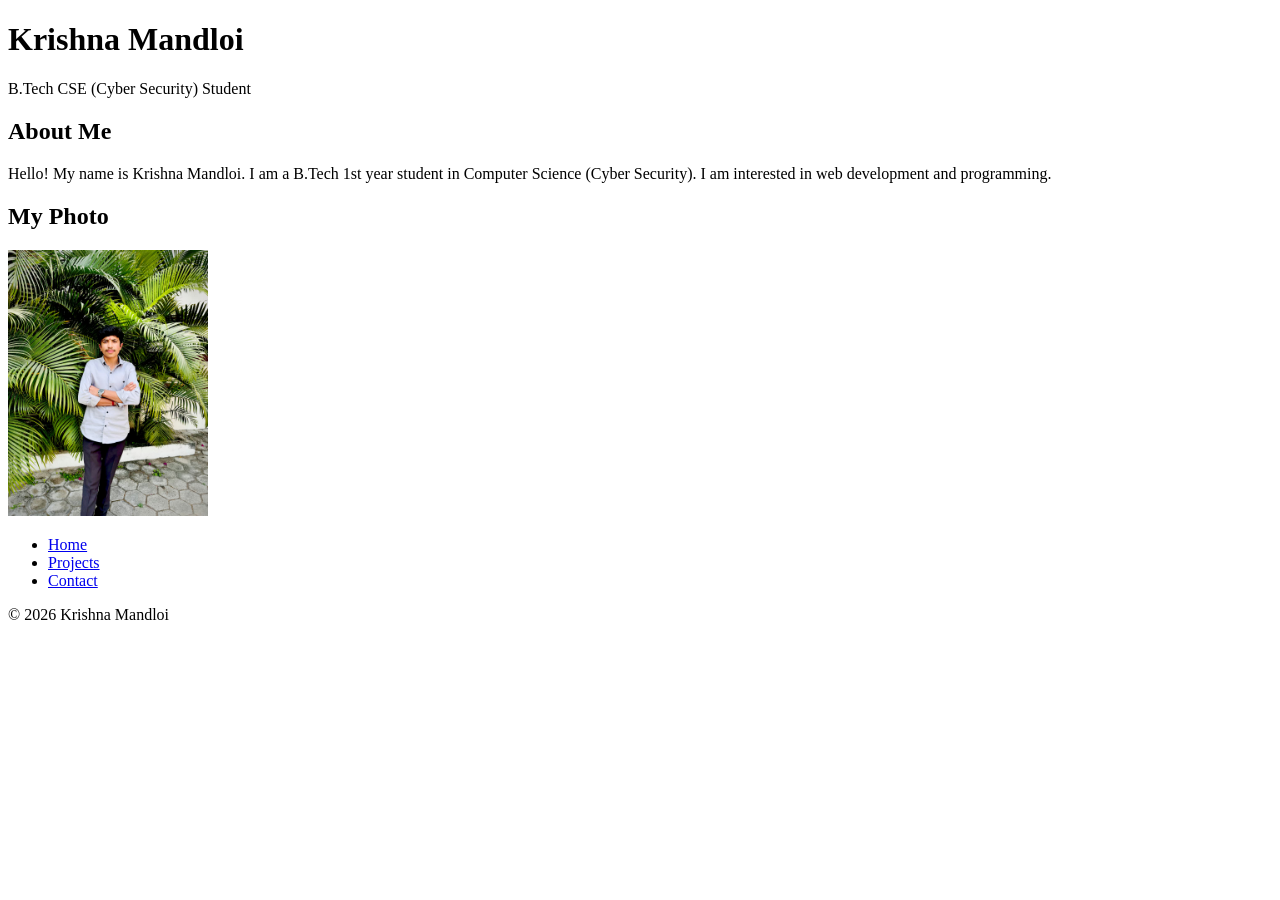
==== index.html @ b644cef6 "Added portfolio project" ====
<!DOCTYPE html>
<html lang="en">
<head>
    <meta charset="UTF-8">
    <meta name="viewport" content="width=device-width, initial-scale=1.0">
    <title>My Portfolio</title>
</head>

<body>

    <!-- Header -->
    <header>
        <h1>Krishna Mandloi</h1>
        <p>B.Tech CSE (Cyber Security) Student</p>
    </header>


    <!-- Main Content -->
    <main>

        <!-- About Section -->
        <section>
            <h2>About Me</h2>
            <p>
                Hello! My name is Krishna Mandloi. I am a B.Tech 1st year student 
                in Computer Science (Cyber Security). I am interested in web development 
                and programming.
            </p>
        </section>

        <!-- Image Section -->
        <section>
            <h2>My Photo</h2>
            <img src="img/myphoto.jpg" alt="My Photo" loading="lazy" width="200">
        </section>

    </main>

    <!-- Navigation -->
    <nav>
        <ul>
            <li><a href="index.html">Home</a></li>
            <li><a href="projects.html">Projects</a></li>
            <li><a href="contact.html">Contact</a></li>
        </ul>
    </nav>

    <!-- Footer -->
    <footer>
        <p>&copy; 2026 Krishna Mandloi</p>
    </footer>

</body>
</html>
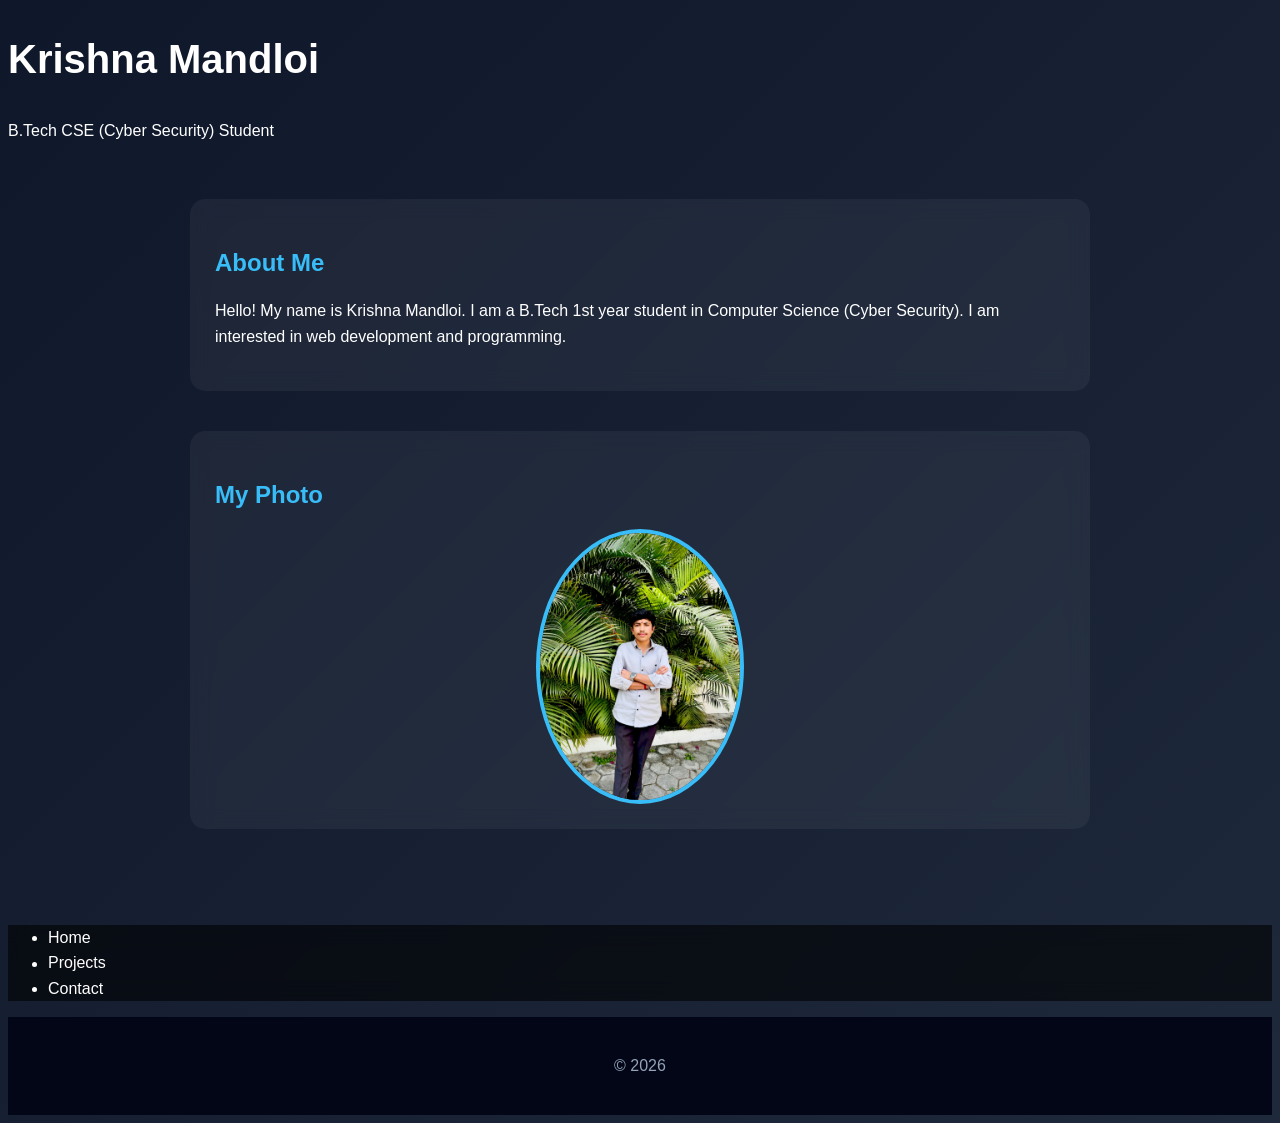
==== commit 196b2c11: "added new code" ====
--- a/index.html
+++ b/index.html
@@ -4,6 +4,8 @@
     <meta charset="UTF-8">
     <meta name="viewport" content="width=device-width, initial-scale=1.0">
     <title>My Portfolio</title>
+    <link rel="stylesheet" href="style.css">
+  
 </head>
 
 <body>
@@ -47,7 +49,7 @@
 
     <!-- Footer -->
     <footer>
-        <p>&copy; 2026 Krishna Mandloi</p>
+        <p>&copy; 2026 </p>
     </footer>
 
 </body>
--- a/style.css
+++ b/style.css
@@ -0,0 +1,85 @@
+/* Body */
+body {
+    font-family: 'Poppins', sans-serif;
+    background: linear-gradient(135deg, #0f172a, #1e293b);
+    color: #fff;
+    line-height: 1.6;
+}
+
+
+
+header h1 {
+    font-size: 2.5rem;
+}
+
+
+
+/* Navigation */
+nav {
+    background: rgba(0,0,0,0.6);
+    backdrop-filter: blur(10px);
+}
+
+
+nav a {
+    color: white;
+    text-decoration: none;
+    font-weight: 500;
+    position: relative;
+}
+
+
+
+nav a:hover::after {
+    width: 100%;
+}
+
+/* Main content */
+main {
+    padding: 40px 20px;
+    max-width: 900px;
+    margin: auto;
+}
+
+/* Sections */
+section {
+    margin-bottom: 40px;
+    padding: 25px;
+    border-radius: 15px;
+    background: rgba(255,255,255,0.05);
+    backdrop-filter: blur(10px);
+    transition: 0.3s;
+}
+
+/* Section hover effect */
+section:hover {
+    transform: translateY(-5px);
+    box-shadow: 0 10px 30px rgba(0,0,0,0.4);
+}
+
+section h2 {
+    margin-bottom: 15px;
+    color: #38bdf8;
+}
+
+/* Image */
+img {
+    display: block;
+    margin: auto;
+    border-radius: 50%;
+    border: 4px solid #38bdf8;
+    transition: 0.3s;
+}
+
+img:hover {
+    transform: scale(1.05);
+}
+
+/* Footer */
+footer {
+    text-align: center;
+    padding: 20px;
+    background: #020617;
+    color: #94a3b8;
+}
+
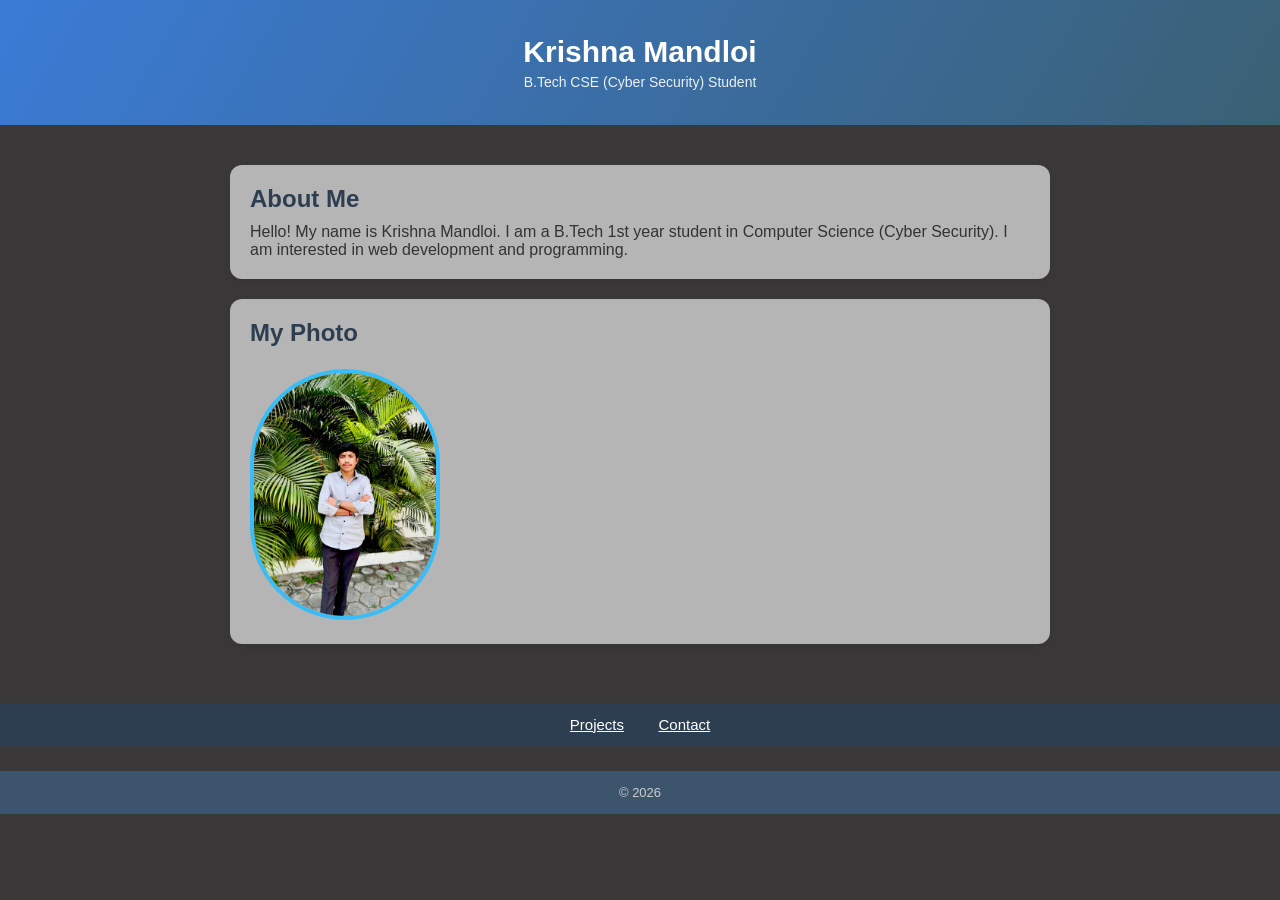
==== commit 76295418: "added new feature" ====
--- a/index.html
+++ b/index.html
@@ -5,22 +5,20 @@
     <meta name="viewport" content="width=device-width, initial-scale=1.0">
     <title>My Portfolio</title>
     <link rel="stylesheet" href="style.css">
-  
 </head>
 
 <body>
 
-    <!-- Header -->
+    
     <header>
         <h1>Krishna Mandloi</h1>
         <p>B.Tech CSE (Cyber Security) Student</p>
     </header>
 
-
-    <!-- Main Content -->
+    
     <main>
 
-        <!-- About Section -->
+        
         <section>
             <h2>About Me</h2>
             <p>
@@ -30,24 +28,22 @@
             </p>
         </section>
 
-        <!-- Image Section -->
+        
         <section>
             <h2>My Photo</h2>
-            <img src="img/myphoto.jpg" alt="My Photo" loading="lazy" width="200">
+            <img src="img/myphoto.jpg" alt="My Photo"  width="100">
         </section>
 
     </main>
 
-    <!-- Navigation -->
-    <nav>
+     <nav>
         <ul>
-            <li><a href="index.html">Home</a></li>
             <li><a href="projects.html">Projects</a></li>
             <li><a href="contact.html">Contact</a></li>
         </ul>
     </nav>
 
-    <!-- Footer -->
+    
     <footer>
         <p>&copy; 2026 </p>
     </footer>
--- a/style.css
+++ b/style.css
@@ -1,85 +1,127 @@
-/* Body */
-body {
-    font-family: 'Poppins', sans-serif;
-    background: linear-gradient(135deg, #0f172a, #1e293b);
-    color: #fff;
-    line-height: 1.6;
+* {
+    margin: 0;
+    padding: 0;
+    box-sizing: border-box;
 }
 
 
-
-header h1 {
-    font-size: 2.5rem;
+body {
+    font-family: 'Segoe UI', sans-serif;
+    background: rgb(58, 56, 56);
+    color: #333;
 }
 
 
+header {
+    background: linear-gradient(120deg, #3a7bd5, #3a6073);
+    color: #fff;
+    text-align: center;
+    padding: 35px 15px;
+}
 
-/* Navigation */
-nav {
-    background: rgba(0,0,0,0.6);
-    backdrop-filter: blur(10px);
+header h1 {
+    font-size: 30px;
+    margin-bottom: 5px;
+}
+
+header p {
+    font-size: 14px;
+    opacity: 0.9;
 }
 
 
-nav a {
-    color: white;
-    text-decoration: none;
-    font-weight: 500;
+main {
+    max-width: 850px;
+    margin: 25px auto;
+    padding: 15px;
+}
+
+
+section {
+    background: #b6b5b5;
+    padding: 20px;
+    margin-bottom: 20px;
+    border-radius: 12px;
+    box-shadow: 0 4px 12px rgba(0,0,0,0.08);
+    transition: 0.3s;
+}
+
+
+section h2 {
+    margin-bottom: 10px;
+    color: #2c3e50;
+}
+
+
+img {
+    width: 190px;
+    margin-top: 12px;
+    border-radius: 100px;
+    transition: 0.3s;
+    border: 4px solid #38bdf8;
+}
+
+img:hover {
+    transform: scale(1.06);
+}
+
+
+.project {
+    margin-top: 12px;
+    padding: 12px;
+    background: #f8fafc;
+    border-radius: 50px;
+    transition: 0.3s;
+}
+
+.project:hover {
+    background: #eaf4ff;
+}
+
+
+.btn {
+    display: inline-block;
+    margin-top: 12px;
+    padding: 9px 18px;
+    background: blue;
+    color: beige;
+    
+    border-radius: 60px;
+    transition: 0.3s;
+}
+
+.btn:hover {
+    background: #2f66b0;
+}
+
+
+nav {
+    background: #2c3e50;
+    padding: 12px;
+}
+
+nav ul {
+    
+    text-align: center;
+}
+
+nav ul li {
+    display: inline-block;
+    margin: 0 15px;
+}
+
+nav ul li a {
+    color: #fff;
+    font-size: 15px;
     position: relative;
 }
 
 
-
-nav a:hover::after {
-    width: 100%;
-}
-
-/* Main content */
-main {
-    padding: 40px 20px;
-    max-width: 900px;
-    margin: auto;
-}
-
-/* Sections */
-section {
-    margin-bottom: 40px;
-    padding: 25px;
-    border-radius: 15px;
-    background: rgba(255,255,255,0.05);
-    backdrop-filter: blur(10px);
-    transition: 0.3s;
-}
-
-/* Section hover effect */
-section:hover {
-    transform: translateY(-5px);
-    box-shadow: 0 10px 30px rgba(0,0,0,0.4);
-}
-
-section h2 {
-    margin-bottom: 15px;
-    color: #38bdf8;
-}
-
-/* Image */
-img {
-    display: block;
-    margin: auto;
-    border-radius: 50%;
-    border: 4px solid #38bdf8;
-    transition: 0.3s;
-}
-
-img:hover {
-    transform: scale(1.05);
-}
-
-/* Footer */
 footer {
     text-align: center;
-    padding: 20px;
-    background: #020617;
-    color: #94a3b8;
-}
-
+    padding: 14px;
+    background: #3c556d;
+    color: #ccc;
+    font-size: 13px;
+    margin-top: 25px;
+}
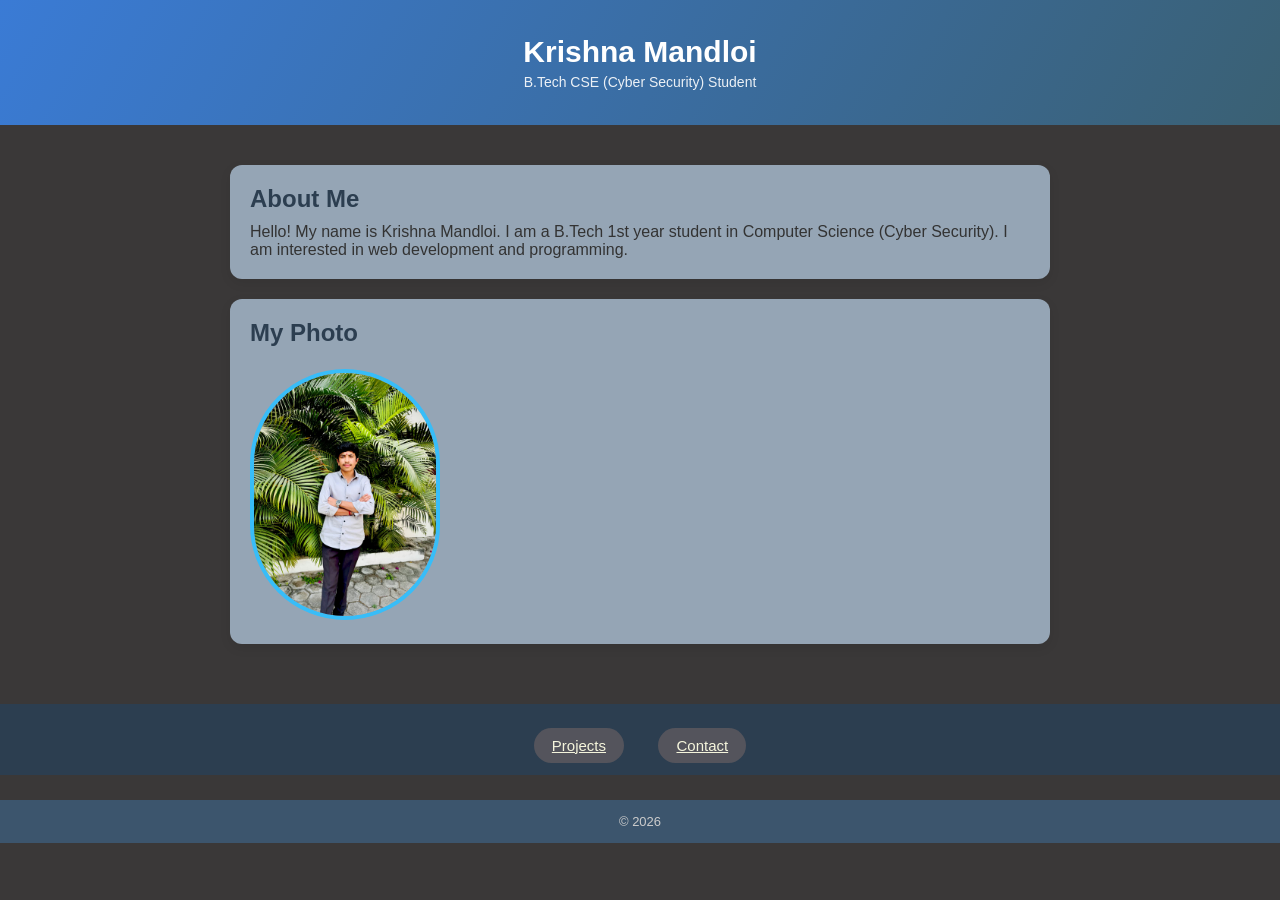
==== commit 7ba3036e: "added new code" ====
--- a/index.html
+++ b/index.html
@@ -38,8 +38,8 @@
 
      <nav>
         <ul>
-            <li><a href="projects.html">Projects</a></li>
-            <li><a href="contact.html">Contact</a></li>
+            <li><a href="projects.html" class="btn">Projects</a></li>
+            <li><a href="contact.html" class="btn">Contact</a></li>
         </ul>
     </nav>
 
--- a/style.css
+++ b/style.css
@@ -38,7 +38,7 @@
 
 
 section {
-    background: #b6b5b5;
+    background: #95a5b5;
     padding: 20px;
     margin-bottom: 20px;
     border-radius: 12px;
@@ -83,7 +83,7 @@
     display: inline-block;
     margin-top: 12px;
     padding: 9px 18px;
-    background: blue;
+    background: rgb(84, 84, 92);
     color: beige;
     
     border-radius: 60px;
@@ -91,7 +91,7 @@
 }
 
 .btn:hover {
-    background: #2f66b0;
+    background: #6d7279;
 }
 
 
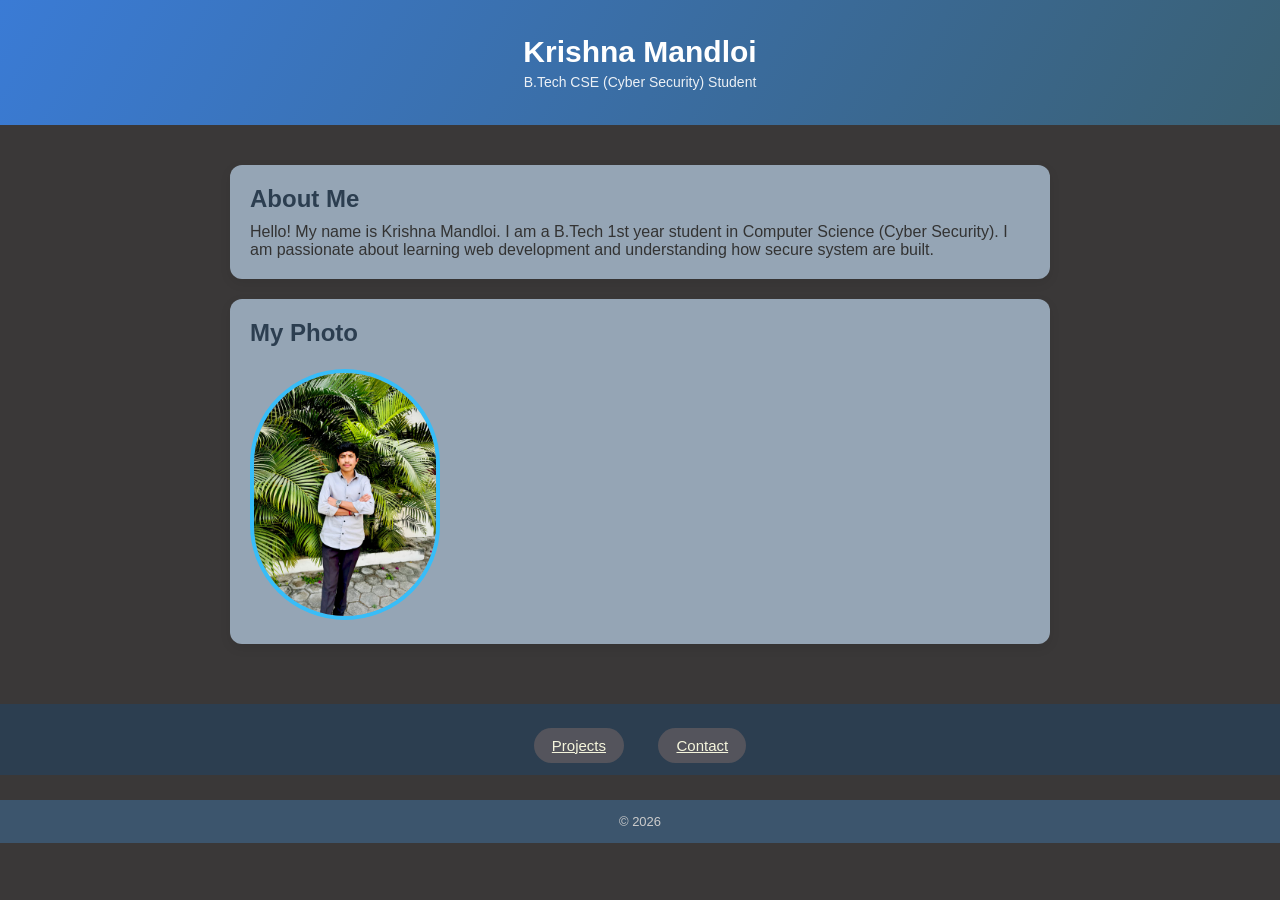
==== commit 66064495: "added new code" ====
--- a/index.html
+++ b/index.html
@@ -23,8 +23,8 @@
             <h2>About Me</h2>
             <p>
                 Hello! My name is Krishna Mandloi. I am a B.Tech 1st year student 
-                in Computer Science (Cyber Security). I am interested in web development 
-                and programming.
+                in Computer Science (Cyber Security). 
+                I am passionate about learning web development and understanding how secure system are built.
             </p>
         </section>
 
--- a/style.css
+++ b/style.css
@@ -1,3 +1,7 @@
+html {
+    scroll-behavior: smooth;
+}
+
 * {
     margin: 0;
     padding: 0;
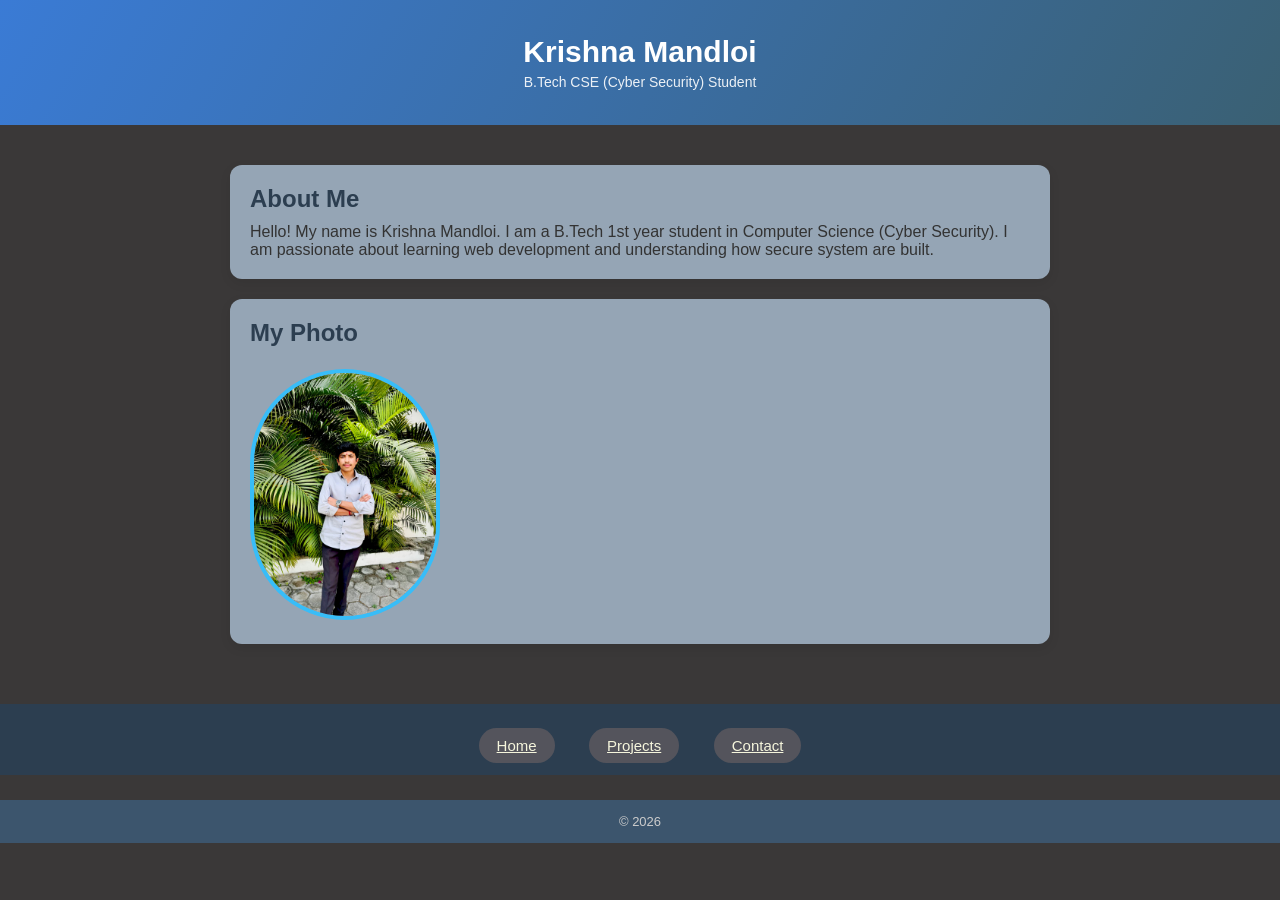
==== commit 8d5ebd68: "added new code" ====
--- a/index.html
+++ b/index.html
@@ -38,6 +38,7 @@
 
      <nav>
         <ul>
+            <li><a href="index.html" class="btn">Home</a></li>
             <li><a href="projects.html" class="btn">Projects</a></li>
             <li><a href="contact.html" class="btn">Contact</a></li>
         </ul>
